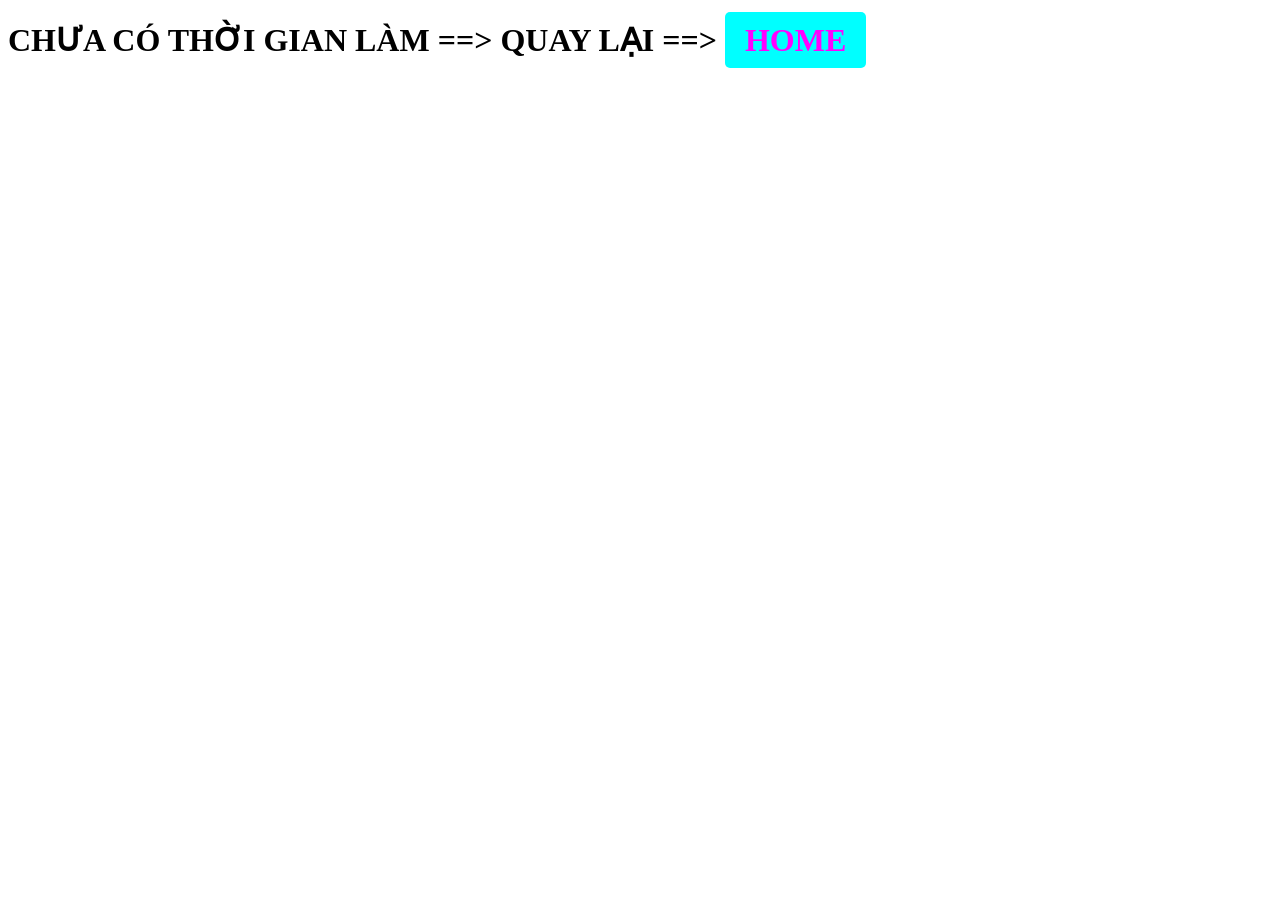
==== components.html @ 6f99fc89 "Release ducanh fronend final project" ====
<!DOCTYPE html>
<html>
<head>
   <title>CHƯA RẢNH </title>
    <meta name="viewport" content="width=device-width, initial-scale=1">
    <style>
        /* Màu chữ và nền cho thẻ A */
        .my-link {
            color: #ff00ff; /* Màu chữ hồng */
            background-color: #00ffff; /* Màu nền xanh da trời */
            padding: 10px 20px; /* Khoảng cách bên trong thẻ A */
            text-decoration: none; /* Loại bỏ đường gạch chân mặc định của liên kết */
            border-radius: 5px; /* Bo tròn góc */
            transition: background-color 0.3s ease, color 0.3s ease; /* Hiệu ứng hover */
        }

        /* Hiệu ứng hover khi di chuột qua thẻ A */
        .my-link:hover {
            background-color: #ff00ff; /* Màu nền khi hover (hồng) */
            color: #00ffff; /* Màu chữ khi hover (xanh da trời) */
        }

        /* Định dạng cho màn hình nhỏ */
        @media screen and (max-width: 600px) {
            .my-link {
                padding: 5px 10px; /* Giảm khoảng cách bên trong thẻ A cho màn hình nhỏ hơn */
            }
        }
    </style>
</head>
<body>
    <h1>CHƯA CÓ THỜI GIAN LÀM ==> QUAY LẠI ==> <a href="https://nguyenducanhanh.github.io/introduce-yourself/?fbclid=IwAR1KiCK-hmhp1klYViTpgbh4sjc6d4WqK6OUrqAL1FelyroxrW2Cdc-2S1U#home" target="_blank" class="my-link">HOME</a> </h1>
</body>
</html>
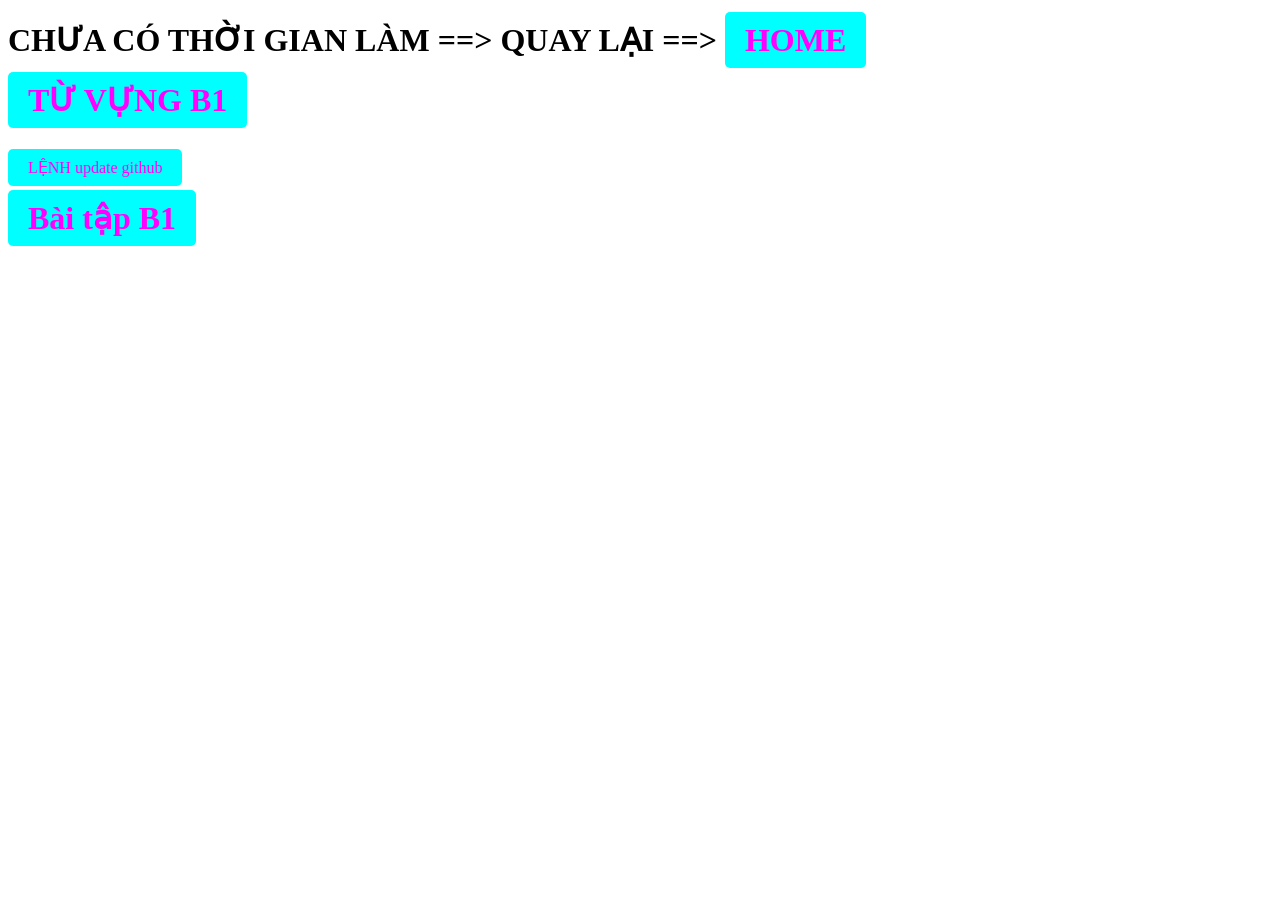
==== commit c045063d: "m" ====
--- a/components.html
+++ b/components.html
@@ -29,6 +29,11 @@
     </style>
 </head>
 <body>
-    <h1>CHƯA CÓ THỜI GIAN LÀM ==> QUAY LẠI ==> <a href="https://nguyenducanhanh.github.io/introduce-yourself/?fbclid=IwAR1KiCK-hmhp1klYViTpgbh4sjc6d4WqK6OUrqAL1FelyroxrW2Cdc-2S1U#home" target="_blank" class="my-link">HOME</a> </h1>
+    <h1>CHƯA CÓ THỜI GIAN LÀM ==> QUAY LẠI ==> <a href="https://nguyenducanhanh.github.io/myself/" target="_blank" class="my-link">HOME</a> </h1>
+    <h1> <a href="https://zenlishtoeic.vn/bo-tai-lieu-lam-chu-tu-vung-0-450-toeic-danh-cho-sinh-vien-eaut/" target="_blank" class="my-link">TỪ VỰNG B1</a> </h1>
+   <br>
+    <h9> <a href="./update.html" target="_blank" class="my-link">LỆNH update github</a> </h9>
+    <h1> <a href="https://tienganhb1.com/de-thi-tieng-anh-b1-co-dap-an?gidzl=a9VKOqDS2MALYDLcH480OvM1tcXRGWDls8oCEGmK1ptPZDqtMXHMFTxNsZO66LHWrTU0DJFW-kqpGbG9OW" target="_blank" class="my-link">Bài tập B1</a> </h1>
+
 </body>
 </html>
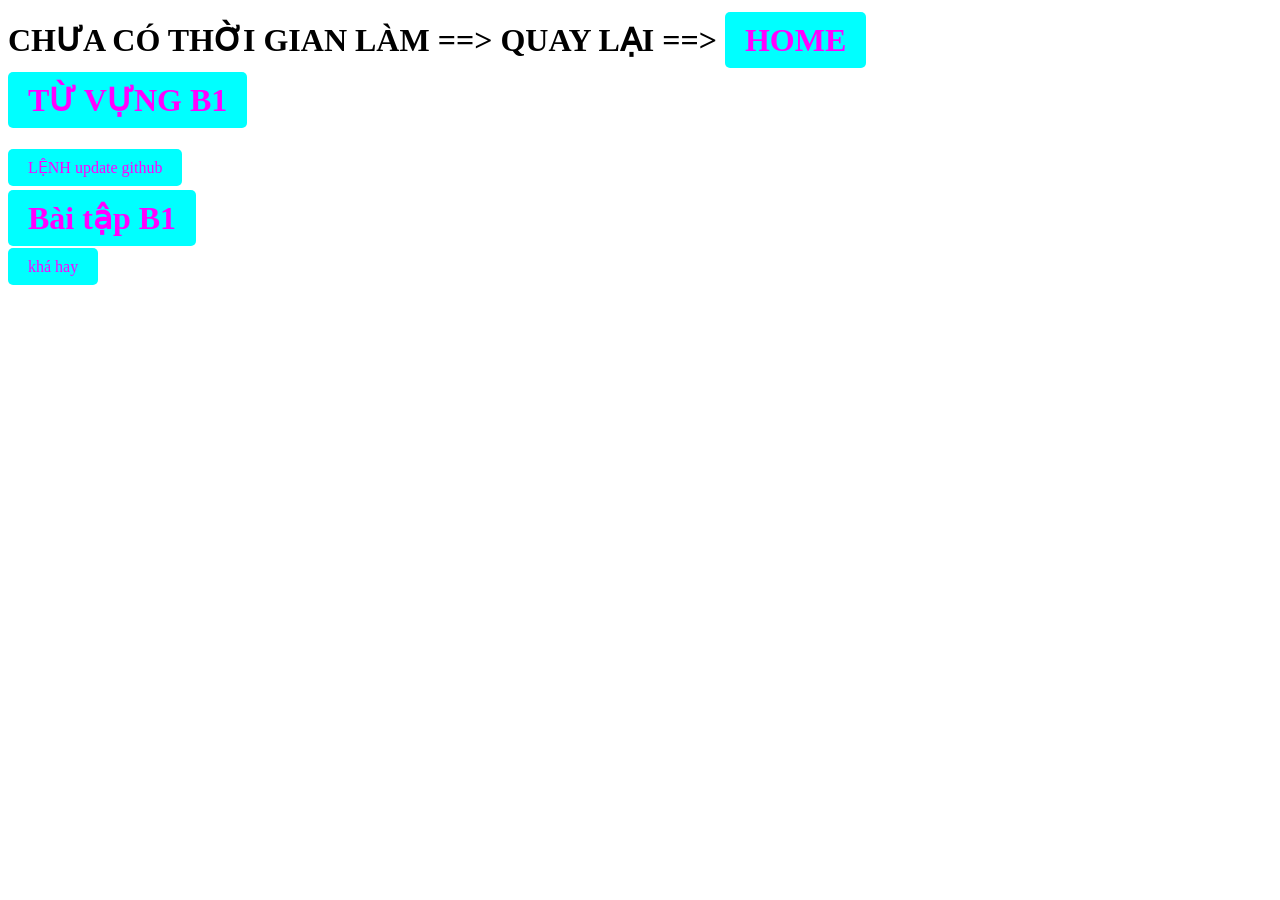
==== commit 74313634: "m" ====
--- a/components.html
+++ b/components.html
@@ -34,6 +34,6 @@
    <br>
     <h9> <a href="./update.html" target="_blank" class="my-link">LỆNH update github</a> </h9>
     <h1> <a href="https://tienganhb1.com/de-thi-tieng-anh-b1-co-dap-an?gidzl=a9VKOqDS2MALYDLcH480OvM1tcXRGWDls8oCEGmK1ptPZDqtMXHMFTxNsZO66LHWrTU0DJFW-kqpGbG9OW" target="_blank" class="my-link">Bài tập B1</a> </h1>
-
+    <h9> <a href="https://test-english.com/" target="_blank" class="my-link"> khá hay </a> </h9>
 </body>
 </html>
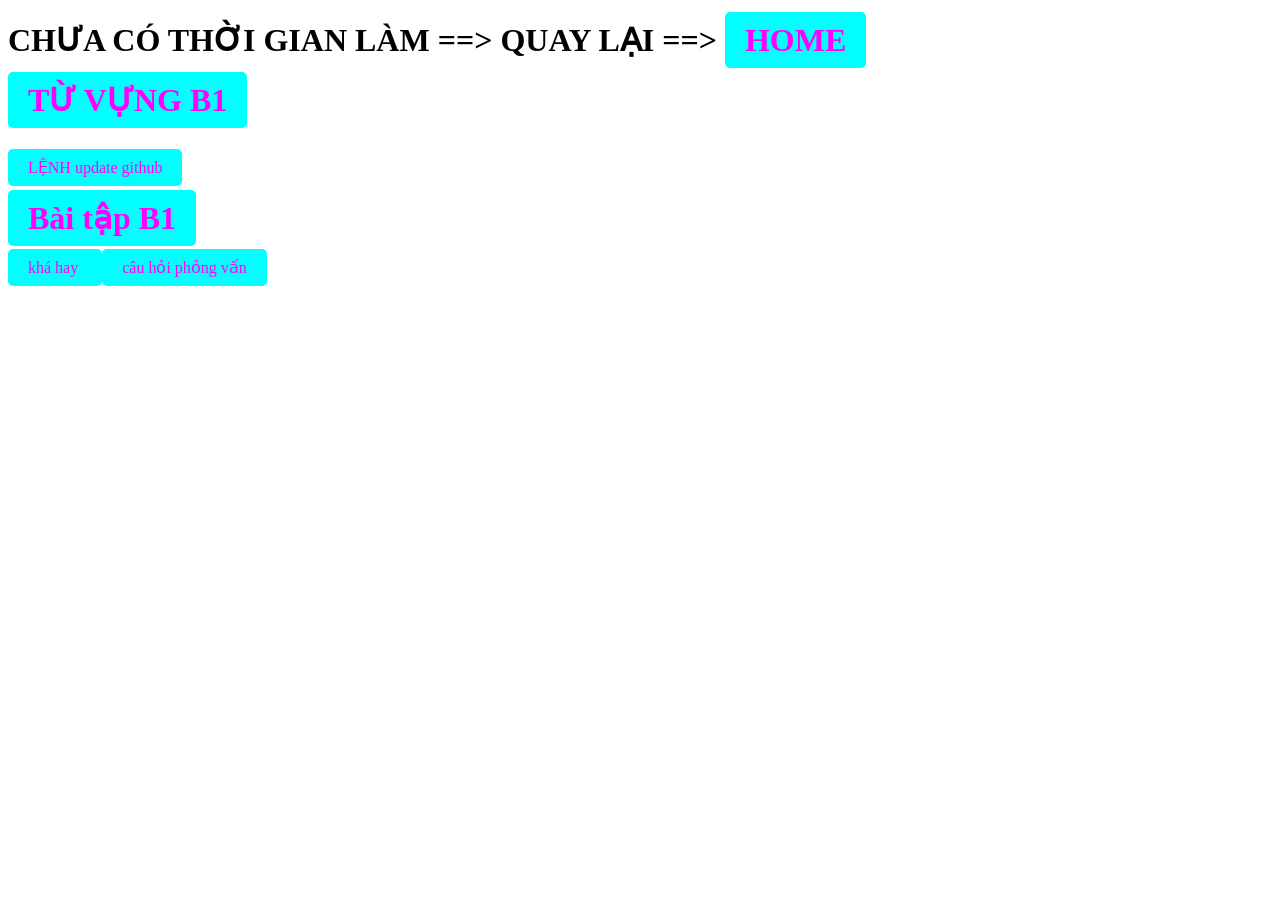
==== commit 1b0efc03: "chpv" ====
--- a/components.html
+++ b/components.html
@@ -1,7 +1,7 @@
 <!DOCTYPE html>
 <html>
 <head>
-   <title>CHƯA RẢNH </title>
+   <title>;>></title>
     <meta name="viewport" content="width=device-width, initial-scale=1">
     <style>
         /* Màu chữ và nền cho thẻ A */
@@ -27,6 +27,9 @@
             }
         }
     </style>
+
+    <script async src="https://pagead2.googlesyndication.com/pagead/js/adsbygoogle.js?client=ca-pub-3031003174365564"
+     crossorigin="anonymous"></script>
 </head>
 <body>
     <h1>CHƯA CÓ THỜI GIAN LÀM ==> QUAY LẠI ==> <a href="https://nguyenducanhanh.github.io/myself/" target="_blank" class="my-link">HOME</a> </h1>
@@ -35,5 +38,9 @@
     <h9> <a href="./update.html" target="_blank" class="my-link">LỆNH update github</a> </h9>
     <h1> <a href="https://tienganhb1.com/de-thi-tieng-anh-b1-co-dap-an?gidzl=a9VKOqDS2MALYDLcH480OvM1tcXRGWDls8oCEGmK1ptPZDqtMXHMFTxNsZO66LHWrTU0DJFW-kqpGbG9OW" target="_blank" class="my-link">Bài tập B1</a> </h1>
     <h9> <a href="https://test-english.com/" target="_blank" class="my-link"> khá hay </a> </h9>
+    <h9> <a href="./pv.html" target="_blank" class="my-link"> câu hỏi phỏng vấn </a> </h9>
+   
 </body>
 </html>
+<script async src="https://pagead2.googlesyndication.com/pagead/js/adsbygoogle.js?client=ca-pub-3031003174365564"
+     crossorigin="anonymous"></script>
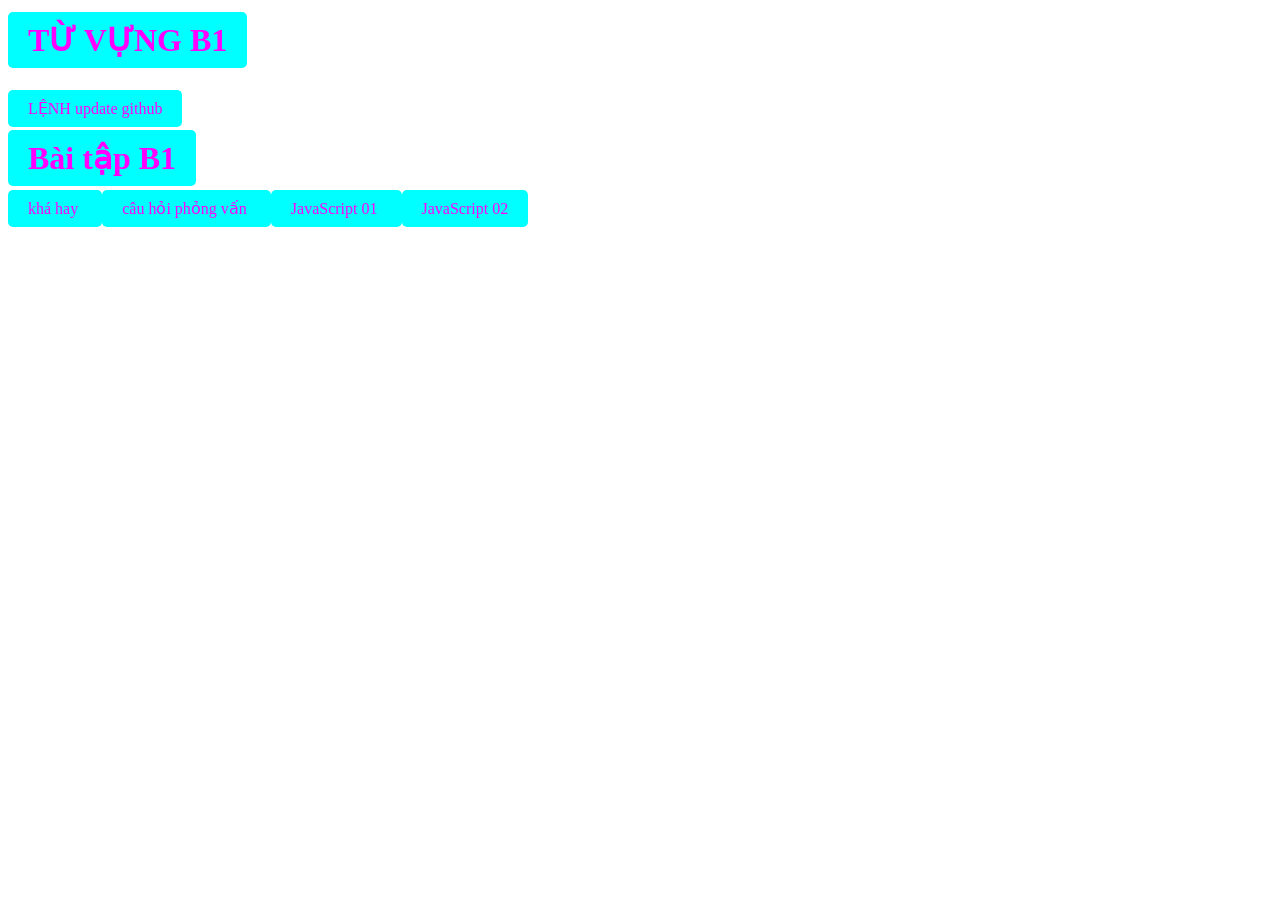
==== commit e1a51a29: "meme" ====
--- a/components.html
+++ b/components.html
@@ -32,15 +32,18 @@
      crossorigin="anonymous"></script>
 </head>
 <body>
-    <h1>CHƯA CÓ THỜI GIAN LÀM ==> QUAY LẠI ==> <a href="https://nguyenducanhanh.github.io/myself/" target="_blank" class="my-link">HOME</a> </h1>
+  
     <h1> <a href="https://zenlishtoeic.vn/bo-tai-lieu-lam-chu-tu-vung-0-450-toeic-danh-cho-sinh-vien-eaut/" target="_blank" class="my-link">TỪ VỰNG B1</a> </h1>
    <br>
     <h9> <a href="./update.html" target="_blank" class="my-link">LỆNH update github</a> </h9>
     <h1> <a href="https://tienganhb1.com/de-thi-tieng-anh-b1-co-dap-an?gidzl=a9VKOqDS2MALYDLcH480OvM1tcXRGWDls8oCEGmK1ptPZDqtMXHMFTxNsZO66LHWrTU0DJFW-kqpGbG9OW" target="_blank" class="my-link">Bài tập B1</a> </h1>
     <h9> <a href="https://test-english.com/" target="_blank" class="my-link"> khá hay </a> </h9>
     <h9> <a href="./pv.html" target="_blank" class="my-link"> câu hỏi phỏng vấn </a> </h9>
-   
+    <h9> <a href=" https://thachpham.com/category/web-development/javascript" target="_blank" class="my-link"> JavaScript 01 </a> </h9>
+    <h9> <a href="  https://freetuts.net/hoc-javascript" target="_blank" class="my-link"> JavaScript 02 </a> </h9>
 </body>
 </html>
 <script async src="https://pagead2.googlesyndication.com/pagead/js/adsbygoogle.js?client=ca-pub-3031003174365564"
-     crossorigin="anonymous"></script>+     crossorigin="anonymous"></script>
+
+    
